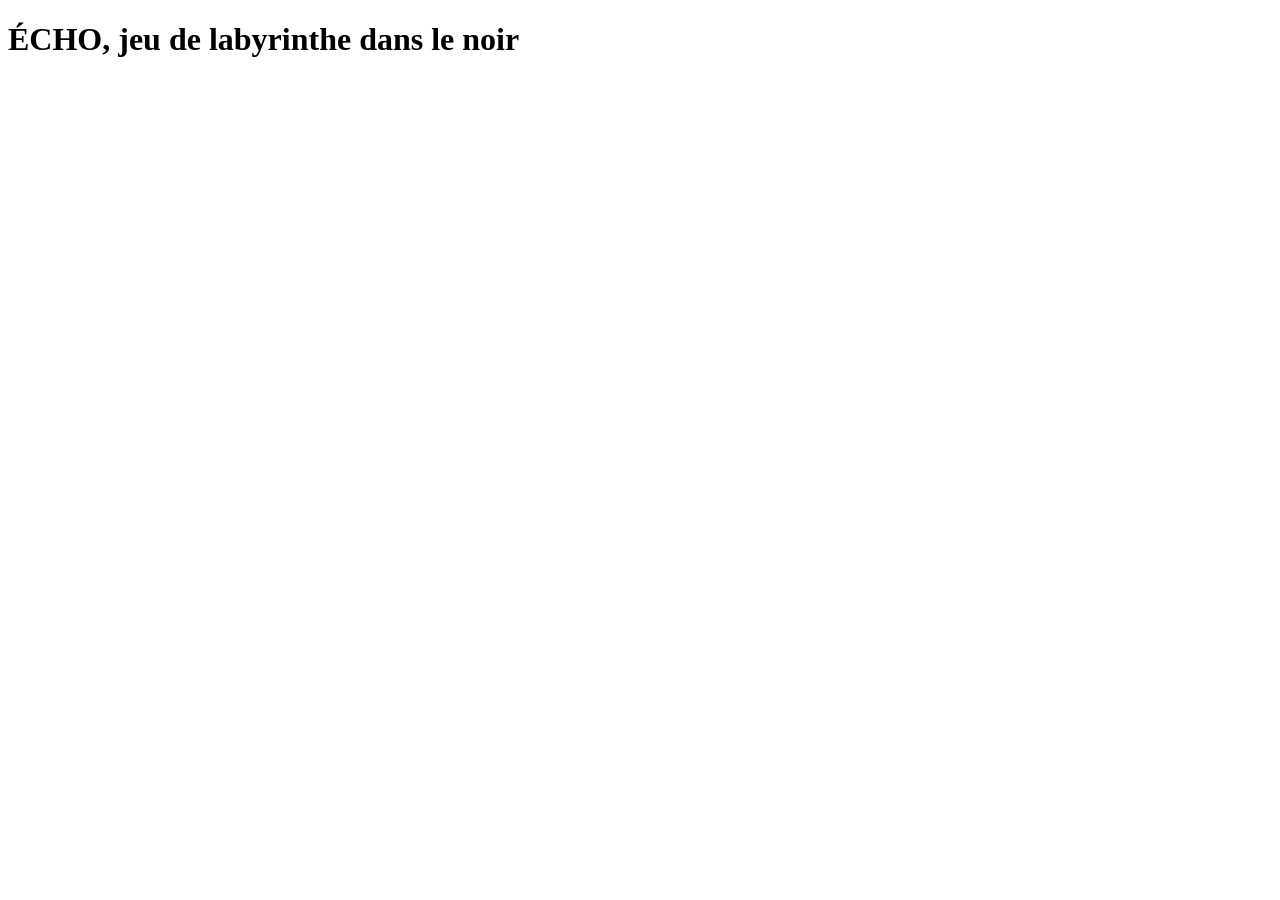
==== index.html @ 48f9ab38 "Déménagement vers https://echo-jeu.github.io/ - URLs absolues (canonical, og, JSON-LD, sitemap, URL " ====
<!doctype html>
<html lang="fr">
<head>
<meta charset="utf-8">
<meta name="viewport" content="width=device-width,initial-scale=1,viewport-fit=cover">
<meta http-equiv="Content-Security-Policy" content="default-src 'self'; script-src 'self' 'sha256-aKx4KvYZbRaoAEg0TNsej1AkMDR6+9gDLhIPtp+eLx0=' https://gc.zgo.at; style-src 'self' 'unsafe-inline'; img-src 'self' data: blob: https://aulit42369.goatcounter.com; media-src 'self' data: blob:; font-src 'self' data:; connect-src 'self' data: blob: https://aulit42369.goatcounter.com; worker-src 'self'; manifest-src 'self'; object-src 'none'; base-uri 'none'; form-action 'none'">
<title>Jeu de labyrinthe dans le noir, guidé par l'écho | ÉCHO</title>
<meta name="description" content="Tu avances dans un labyrinthe plongé dans le noir. Chaque écho montre les murs un instant, mais il attire aussi les Ombres.">
<meta name="theme-color" content="#05070a">
<meta name="mobile-web-app-capable" content="yes">
<meta name="apple-mobile-web-app-capable" content="yes">
<meta name="apple-mobile-web-app-status-bar-style" content="black-translucent">
<meta name="apple-mobile-web-app-title" content="ÉCHO">
<link rel="manifest" href="manifest.webmanifest">
<link rel="icon" type="image/png" href="icons/icon-192.png">
<link rel="apple-touch-icon" href="icons/icon-192.png">
<link rel="canonical" href="https://echo-jeu.github.io/">
<meta property="og:type" content="website">
<meta property="og:site_name" content="ÉCHO">
<meta property="og:locale" content="fr_FR">
<meta property="og:title" content="Jeu de labyrinthe dans le noir, guidé par l'écho | ÉCHO">
<meta property="og:description" content="Tu avances dans un labyrinthe plongé dans le noir. Chaque écho montre les murs un instant, mais il attire aussi les Ombres.">
<meta property="og:url" content="https://echo-jeu.github.io/">
<meta property="og:image" content="https://echo-jeu.github.io/og-image.png">
<meta property="og:image:width" content="1200">
<meta property="og:image:height" content="630">
<meta property="og:image:alt" content="ÉCHO : une onde cyan qui se propage dans le noir">
<meta name="twitter:card" content="summary_large_image">
<link rel="stylesheet" href="css/echo.css">
</head>
<body>
<main>
<h1 class="sr">ÉCHO, jeu de labyrinthe dans le noir</h1>
<noscript><p style="position:relative;z-index:3;max-width:34em;margin:0 auto;padding:24px;font:16px/1.5 system-ui,sans-serif;color:#fff">ÉCHO est un jeu de labyrinthe dans le noir : lance un écho pour révéler les murs, écoute les sons et échappe aux Ombres. Jeu sonore gratuit, jouable hors ligne sur Android et dans le navigateur. Active JavaScript pour jouer.</p></noscript>
<canvas id="echo" tabindex="0" aria-label="ÉCHO, jeu de labyrinthe dans le noir"></canvas>
<a id="lienLegal" href="privacy.html" hidden></a>
<div id="defiFin" hidden>
  <pre id="defiApercu" role="img"></pre>
  <button id="defiPartager" type="button"></button>
  <button id="defiImage" type="button"></button>
  <p id="defiEtat" role="status" aria-live="polite"></p>
  <div id="defiCopie" hidden><label id="defiLabel" for="defiTexte"></label><textarea id="defiTexte" readonly rows="6"></textarea></div>
</div>
</main>
<script src="defi.js"></script>
<script src="share-card.js"></script>
<script src="autres-jeux.js"></script>
<script src="js/i18n.js"></script>
<script src="js/reglages.js"></script>
<script src="js/labyrinthe.js"></script>
<script src="js/sons.js"></script>
<script src="js/appareil.js"></script>
<script src="js/etat.js"></script>
<script src="js/entrees.js"></script>
<script src="js/niveau.js"></script>
<script src="js/logique.js"></script>
<script src="js/echos.js"></script>
<script src="js/ombres.js"></script>
<script src="js/rendu.js"></script>
<script src="js/ecrans.js"></script>
<script src="js/defi-ecran.js"></script>
<script src="js/boucle.js"></script>
<script type="application/ld+json">
{
  "@context": "https://schema.org",
  "@type": "VideoGame",
  "name": "ÉCHO",
  "url": "https://echo-jeu.github.io/",
  "description": "Tu avances dans un labyrinthe plongé dans le noir. Chaque écho montre les murs un instant, mais il attire aussi les Ombres.",
  "image": "https://echo-jeu.github.io/og-image.png",
  "inLanguage": [
    "fr",
    "en",
    "es",
    "de",
    "it",
    "pt",
    "ja"
  ],
  "genre": [
    "Labyrinthe",
    "Jeu sonore",
    "Arcade"
  ],
  "gamePlatform": [
    "Android",
    "Navigateur web"
  ],
  "applicationCategory": "GameApplication",
  "operatingSystem": "Android, Web",
  "isAccessibleForFree": true,
  "offers": {
    "@type": "Offer",
    "price": "0",
    "priceCurrency": "EUR"
  },
  "author": {
    "@type": "Person",
    "name": "Aulit42369",
    "url": "https://aulit42369.github.io/Site/"
  }
}
</script>
<!-- Statistiques sans cookie (GoatCounter, chemins /echo/…) : web public github.io seulement, jamais dans l'appli ni en local ; opposition : localStorage.skipgc (bouton de privacy.html). Empreinte sha256 dans la CSP : à recalculer si ce script change. -->
<script>(function(){try{if(!/(^|\.)github\.io$/.test(location.hostname)||localStorage.getItem('skipgc')==='t')return}catch(e){return}window.goatcounter={path:function(p){return '/echo'+p}};var s=document.createElement('script');s.async=true;s.crossOrigin='anonymous';s.integrity='sha384-nRw6qfbWyJha9LhsOtSb2YJDyZdKvvCFh0fJYlkquSFjUxp9FVNugbfy8q1jdxI+';s.src='https://gc.zgo.at/count.v4.js';s.setAttribute('data-goatcounter','https://aulit42369.goatcounter.com/count');document.head.appendChild(s)})()</script>
</body>
</html>
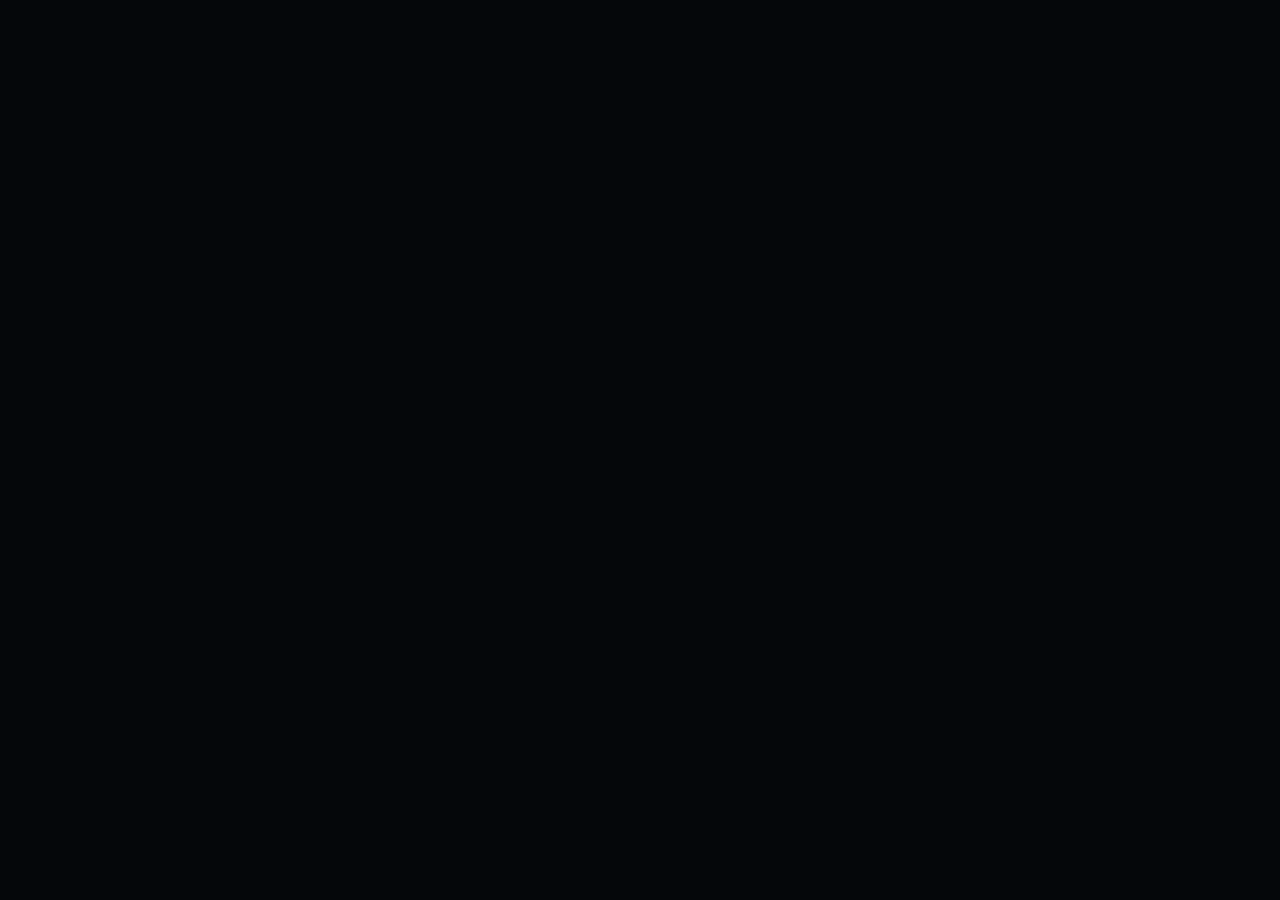
==== commit b822510e: "Audit du 18/11 : bouton Retour du téléphone qui revient au menu (ouvre la pause en partie), même pau" ====
--- a/index.html
+++ b/index.html
@@ -3,7 +3,7 @@
 <head>
 <meta charset="utf-8">
 <meta name="viewport" content="width=device-width,initial-scale=1,viewport-fit=cover">
-<meta http-equiv="Content-Security-Policy" content="default-src 'self'; script-src 'self' 'sha256-aKx4KvYZbRaoAEg0TNsej1AkMDR6+9gDLhIPtp+eLx0=' https://gc.zgo.at; style-src 'self' 'unsafe-inline'; img-src 'self' data: blob: https://aulit42369.goatcounter.com; media-src 'self' data: blob:; font-src 'self' data:; connect-src 'self' data: blob: https://aulit42369.goatcounter.com; worker-src 'self'; manifest-src 'self'; object-src 'none'; base-uri 'none'; form-action 'none'">
+<meta http-equiv="Content-Security-Policy" content="default-src 'self'; script-src 'self' https://gc.zgo.at; style-src 'self'; img-src 'self' data: https://aulit42369.goatcounter.com; media-src 'self'; font-src 'self'; connect-src 'self' https://aulit42369.goatcounter.com; worker-src 'self'; manifest-src 'self'; object-src 'none'; base-uri 'none'; form-action 'none'">
 <title>Jeu de labyrinthe dans le noir, guidé par l'écho | ÉCHO</title>
 <meta name="description" content="Tu avances dans un labyrinthe plongé dans le noir. Chaque écho montre les murs un instant, mais il attire aussi les Ombres.">
 <meta name="theme-color" content="#05070a">
@@ -14,26 +14,56 @@
 <link rel="manifest" href="manifest.webmanifest">
 <link rel="icon" type="image/png" href="icons/icon-192.png">
 <link rel="apple-touch-icon" href="icons/icon-192.png">
-<link rel="canonical" href="https://echo-jeu.github.io/">
+<link rel="canonical" href="https://echo.aulit42369.fr/">
 <meta property="og:type" content="website">
 <meta property="og:site_name" content="ÉCHO">
 <meta property="og:locale" content="fr_FR">
 <meta property="og:title" content="Jeu de labyrinthe dans le noir, guidé par l'écho | ÉCHO">
 <meta property="og:description" content="Tu avances dans un labyrinthe plongé dans le noir. Chaque écho montre les murs un instant, mais il attire aussi les Ombres.">
-<meta property="og:url" content="https://echo-jeu.github.io/">
-<meta property="og:image" content="https://echo-jeu.github.io/og-image.png">
+<meta property="og:url" content="https://echo.aulit42369.fr/">
+<meta property="og:image" content="https://echo.aulit42369.fr/og-image.png">
 <meta property="og:image:width" content="1200">
 <meta property="og:image:height" content="630">
 <meta property="og:image:alt" content="ÉCHO : une onde cyan qui se propage dans le noir">
 <meta name="twitter:card" content="summary_large_image">
 <link rel="stylesheet" href="css/echo.css">
+<!-- Préchargement : la CSP en <meta> empêche Chrome de repérer les scripts en avance (chargés un par un sinon) -->
+<link rel="preload" href="defi.js" as="script">
+<link rel="preload" href="share-card.js" as="script">
+<link rel="preload" href="autres-jeux.js" as="script">
+<link rel="preload" href="js/i18n.js" as="script">
+<link rel="preload" href="js/textes-web.js" as="script">
+<link rel="preload" href="js/reglages.js" as="script">
+<link rel="preload" href="js/labyrinthe.js" as="script">
+<link rel="preload" href="js/sons.js" as="script">
+<link rel="preload" href="js/appareil.js" as="script">
+<link rel="preload" href="js/etat.js" as="script">
+<link rel="preload" href="js/entrees.js" as="script">
+<link rel="preload" href="js/niveau.js" as="script">
+<link rel="preload" href="js/logique.js" as="script">
+<link rel="preload" href="js/echos.js" as="script">
+<link rel="preload" href="js/ombres.js" as="script">
+<link rel="preload" href="js/rendu.js" as="script">
+<link rel="preload" href="js/ecrans.js" as="script">
+<link rel="preload" href="js/defi-ecran.js" as="script">
+<link rel="preload" href="js/pause.js" as="script">
+<link rel="preload" href="js/boucle.js" as="script">
+<link rel="preload" href="js/stats.js" as="script">
 </head>
 <body>
 <main>
 <h1 class="sr">ÉCHO, jeu de labyrinthe dans le noir</h1>
-<noscript><p style="position:relative;z-index:3;max-width:34em;margin:0 auto;padding:24px;font:16px/1.5 system-ui,sans-serif;color:#fff">ÉCHO est un jeu de labyrinthe dans le noir : lance un écho pour révéler les murs, écoute les sons et échappe aux Ombres. Jeu sonore gratuit, jouable hors ligne sur Android et dans le navigateur. Active JavaScript pour jouer.</p></noscript>
+<noscript><p class="noscript">ÉCHO est un jeu de labyrinthe dans le noir : lance un écho pour révéler les murs, écoute les sons et échappe aux Ombres. Jeu sonore gratuit, jouable hors ligne sur Android et dans le navigateur. Active JavaScript pour jouer.</p></noscript>
 <canvas id="echo" tabindex="0" aria-label="ÉCHO, jeu de labyrinthe dans le noir"></canvas>
 <a id="lienLegal" href="privacy.html" hidden></a>
+<div id="menuA11y"></div>
+<button id="pauseBtn" type="button" aria-label="Pause" hidden></button>
+<div id="pause" role="dialog" aria-modal="true" aria-labelledby="pauseTitre" hidden>
+  <h2 id="pauseTitre">PAUSE</h2>
+  <button id="pauseReprendre" type="button">REPRENDRE</button>
+  <button id="pauseRecommencer" type="button">RECOMMENCER</button>
+  <button id="pauseMenu" type="button">MENU</button>
+</div>
 <div id="defiFin" hidden>
   <pre id="defiApercu" role="img"></pre>
   <button id="defiPartager" type="button"></button>
@@ -46,6 +76,7 @@
 <script src="share-card.js"></script>
 <script src="autres-jeux.js"></script>
 <script src="js/i18n.js"></script>
+<script src="js/textes-web.js"></script>
 <script src="js/reglages.js"></script>
 <script src="js/labyrinthe.js"></script>
 <script src="js/sons.js"></script>
@@ -59,15 +90,16 @@
 <script src="js/rendu.js"></script>
 <script src="js/ecrans.js"></script>
 <script src="js/defi-ecran.js"></script>
+<script src="js/pause.js"></script>
 <script src="js/boucle.js"></script>
 <script type="application/ld+json">
 {
   "@context": "https://schema.org",
   "@type": "VideoGame",
   "name": "ÉCHO",
-  "url": "https://echo-jeu.github.io/",
+  "url": "https://echo.aulit42369.fr/",
   "description": "Tu avances dans un labyrinthe plongé dans le noir. Chaque écho montre les murs un instant, mais il attire aussi les Ombres.",
-  "image": "https://echo-jeu.github.io/og-image.png",
+  "image": "https://echo.aulit42369.fr/og-image.png",
   "inLanguage": [
     "fr",
     "en",
@@ -97,11 +129,11 @@
   "author": {
     "@type": "Person",
     "name": "Aulit42369",
-    "url": "https://aulit42369.github.io/Site/"
+    "url": "https://aulit42369.fr/Site/"
   }
 }
 </script>
-<!-- Statistiques sans cookie (GoatCounter, chemins /echo/…) : web public github.io seulement, jamais dans l'appli ni en local ; opposition : localStorage.skipgc (bouton de privacy.html). Empreinte sha256 dans la CSP : à recalculer si ce script change. -->
-<script>(function(){try{if(!/(^|\.)github\.io$/.test(location.hostname)||localStorage.getItem('skipgc')==='t')return}catch(e){return}window.goatcounter={path:function(p){return '/echo'+p}};var s=document.createElement('script');s.async=true;s.crossOrigin='anonymous';s.integrity='sha384-nRw6qfbWyJha9LhsOtSb2YJDyZdKvvCFh0fJYlkquSFjUxp9FVNugbfy8q1jdxI+';s.src='https://gc.zgo.at/count.v4.js';s.setAttribute('data-goatcounter','https://aulit42369.goatcounter.com/count');document.head.appendChild(s)})()</script>
+<!-- Statistiques sans cookie (GoatCounter, chemins /echo/…) : web public (echo.aulit42369.fr ou github.io) seulement, jamais dans l'appli ni en local ; opposition : localStorage.skipgc (bouton de privacy.html). Code dans js/stats.js (CSP sans script en ligne). -->
+<script src="js/stats.js"></script>
 </body>
 </html>
--- a/css/echo.css
+++ b/css/echo.css
@@ -0,0 +1,92 @@
+/* Jeu plein écran sur canvas ; un seul univers visuel sombre, quel que soit le thème. */
+:root { --bg: #05070a; --fg: #ffffff; color-scheme: dark; }
+html, body { margin: 0; height: 100%; background: var(--bg); color: var(--fg); overflow: hidden;
+  overscroll-behavior: none; -webkit-user-select: none; user-select: none;
+  -webkit-touch-callout: none; -webkit-tap-highlight-color: transparent; }
+canvas { display: block; position: fixed; inset: 0; width: 100%; height: 100%; touch-action: none; outline: none; }
+/* contour du canvas seulement au clavier (classe posée par js/entrees.js) : au doigt, il entourait tout l'écran */
+html.clavier canvas:focus-visible { outline: 2px solid #5cf2ff; outline-offset: -4px; }
+.noscript { position: relative; z-index: 3; max-width: 34em; margin: 0 auto; padding: 24px; font: 16px/1.5 system-ui, sans-serif; color: #fff; }
+/* Fin du défi du jour : seul élément HTML posé sur le canvas, dans la palette néon du jeu */
+#defiFin { position: fixed; left: 50%; bottom: max(20px, env(safe-area-inset-bottom)); transform: translateX(-50%);
+  width: min(340px, calc(100% - 32px)); display: flex; flex-direction: column; gap: 10px; z-index: 2;
+  font-family: system-ui, -apple-system, "Segoe UI", Roboto, "Helvetica Neue", sans-serif; }
+#defiFin[hidden], #defiCopie[hidden] { display: none; }
+/* Lien vers privacy.html, en bas de l'écran Options (même place et même taille dans les 4 jeux) */
+#lienLegal { position: fixed; bottom: max(10px, env(safe-area-inset-bottom)); left: 50%; transform: translateX(-50%); z-index: 2;
+  display: flex; align-items: center; min-height: 44px; padding: 0 14px; box-sizing: border-box;
+  color: rgba(255, 255, 255, .8); font: 400 14px/1.2 system-ui, -apple-system, "Segoe UI", Roboto, sans-serif; letter-spacing: .04em;
+  text-decoration: underline; text-underline-offset: 3px; white-space: nowrap; }
+#lienLegal[hidden] { display: none; }
+.sr { position: absolute; width: 1px; height: 1px; overflow: hidden; clip: rect(0 0 0 0); white-space: nowrap; }
+#lienLegal:focus-visible { outline: 2px solid #5cf2ff; outline-offset: 2px; border-radius: 6px; }
+#defiApercu { margin: 0; padding: 12px 16px; border: 1px solid rgba(255, 201, 77, .3); border-radius: 18px;
+  background: rgba(5, 7, 10, .86); box-shadow: inset 0 0 22px rgba(92, 242, 255, .06);
+  font: 13px/1.5 ui-monospace, Consolas, monospace; white-space: pre-wrap; overflow-wrap: anywhere; }
+#defiPartager { min-height: 52px; padding: 0 20px; border-radius: 26px; border: 1.5px solid #ffc94d; cursor: pointer;
+  background: rgba(255, 201, 77, .12); color: #ffc94d; font-family: inherit; font-size: 14px; font-weight: 300;
+  letter-spacing: .18em; text-transform: uppercase; box-shadow: 0 0 26px rgba(255, 201, 77, .22); }
+#defiPartager:active { background: rgba(255, 201, 77, .22); }
+/* Partage en image (carte 1080×1920, share-card.js) : bouton secondaire, cyan */
+#defiImage { min-height: 48px; padding: 0 20px; border-radius: 24px; border: 1px solid rgba(92, 242, 255, .55); cursor: pointer;
+  background: rgba(5, 7, 10, .86); color: #5cf2ff; font-family: inherit; font-size: 13px; font-weight: 300;
+  letter-spacing: .18em; text-transform: uppercase; box-shadow: 0 0 20px rgba(92, 242, 255, .14); }
+#defiImage:active { background: rgba(92, 242, 255, .16); }
+#defiImage:focus-visible { outline: 2px solid #5cf2ff; outline-offset: 3px; }
+#defiPartager:focus-visible, #defiTexte:focus-visible { outline: 2px solid #5cf2ff; outline-offset: 3px; }
+#defiEtat { min-height: 1.3em; margin: 0; text-align: center; color: #5cf2ff; font-size: 13px; letter-spacing: .06em; }
+#defiCopie { display: flex; flex-direction: column; gap: 6px; color: rgba(255, 255, 255, .75); font-size: 13px; }
+#defiTexte { -webkit-user-select: text; user-select: text; resize: none; padding: 10px 12px; border-radius: 12px;
+  border: 1px solid rgba(92, 242, 255, .4); background: #05070a; color: #fff; font: 12px/1.45 ui-monospace, Consolas, monospace; }
+/* Bouton pause (coin haut gauche, 44 px) : deux barres dessinées, dans le style des pastilles du jeu */
+#pauseBtn { position: fixed; top: max(10px, env(safe-area-inset-top)); left: max(10px, env(safe-area-inset-left)); z-index: 2;
+  width: 44px; height: 44px; padding: 0; border-radius: 50%; border: 1px solid rgba(92, 242, 255, .38); background: rgba(5, 7, 10, .6);
+  cursor: pointer; box-shadow: 0 0 18px rgba(92, 242, 255, .12); }
+#pauseBtn::before, #pauseBtn::after { content: ""; position: absolute; top: 14px; width: 4px; height: 16px; border-radius: 2px; background: rgba(255, 255, 255, .85); }
+#pauseBtn::before { left: 15px; } #pauseBtn::after { right: 15px; }
+#pauseBtn:active { background: rgba(92, 242, 255, .16); }
+#pauseBtn[hidden], #pause[hidden] { display: none; }
+/* Feuille de pause : Reprendre / Recommencer / Menu */
+#pause { position: fixed; inset: 0; z-index: 4; display: flex; flex-direction: column; align-items: center; justify-content: center; gap: 14px;
+  padding: max(24px, env(safe-area-inset-top)) 16px max(24px, env(safe-area-inset-bottom));
+  background: radial-gradient(circle at 50% 45%, rgba(14, 30, 36, .96), rgba(5, 7, 10, .97) 60%); color: #fff;
+  font-family: system-ui, -apple-system, "Segoe UI", Roboto, "Helvetica Neue", sans-serif; }
+#pause h2 { margin: 0 0 10px; font-size: 22px; font-weight: 300; letter-spacing: .5em; text-indent: .5em; text-transform: uppercase; }
+#pause button { width: min(320px, 100%); min-height: 52px; padding: 0 20px; border-radius: 26px; cursor: pointer; font: 400 14px system-ui, sans-serif;
+  letter-spacing: .22em; text-transform: uppercase; background: #05070a; }
+#pauseReprendre { border: 1.5px solid #ffc94d; color: #ffc94d; background: linear-gradient(rgba(255, 201, 77, .12), rgba(255, 201, 77, .12)), #05070a !important; box-shadow: 0 0 26px rgba(255, 201, 77, .22); }
+#pauseRecommencer { border: 1px solid rgba(92, 242, 255, .55); color: #5cf2ff; box-shadow: 0 0 20px rgba(92, 242, 255, .14); }
+#pauseMenu { border: 1.5px solid rgba(255, 255, 255, .4); color: #fff; }
+#pause button:active { filter: brightness(1.3); }
+#pauseBtn:focus-visible, #pause button:focus-visible { outline: 2px solid #5cf2ff; outline-offset: 3px; }
+/* Boutons HTML transparents posés sur les boutons dessinés (accueil, options) : lecteurs d'écran, clavier, doigt */
+#menuA11y button { position: fixed; z-index: 1; margin: 0; padding: 0; border: 0; border-radius: 24px; background: transparent;
+  color: transparent; font-size: 1px; cursor: pointer; -webkit-tap-highlight-color: transparent; }
+#menuA11y button:focus-visible { outline: 2px solid #5cf2ff; outline-offset: 2px; }
+/* Pastille et panneau « autres jeux » (autres-jeux.js) : ici et non plus injectés en <style> (CSP sans 'unsafe-inline') */
+#autresBtn { position: fixed; top: max(10px, env(safe-area-inset-top)); right: max(10px, env(safe-area-inset-right)); z-index: 2;
+  min-height: 44px; padding: 0 16px; border-radius: 22px; border: 1px solid rgba(92,242,255,.38); background: rgba(5,7,10,.6);
+  color: rgba(255,255,255,.85); font: 400 13px/1 system-ui, -apple-system, "Segoe UI", Roboto, sans-serif; letter-spacing: .16em;
+  text-transform: uppercase; cursor: pointer; box-shadow: 0 0 18px rgba(92,242,255,.12); }
+#autresBtn[hidden], #autres[hidden] { display: none; }
+#autres { position: fixed; inset: 0; z-index: 3; display: flex; flex-direction: column; align-items: center; justify-content: center;
+  gap: 14px; padding: max(24px, env(safe-area-inset-top)) 16px max(24px, env(safe-area-inset-bottom)); overflow-y: auto;
+  background: radial-gradient(circle at 50% 18%, rgba(92,242,255,.10), rgba(5,7,10,.97) 55%); color: #fff;
+  font-family: system-ui, -apple-system, "Segoe UI", Roboto, "Helvetica Neue", sans-serif; }
+#autres h2 { margin: 0 0 4px; font-size: 15px; font-weight: 300; letter-spacing: .3em; text-transform: uppercase; text-align: center; }
+#autres .note { margin: 0 0 6px; font-size: 13px; letter-spacing: .06em; color: rgba(255,255,255,.7); }
+#autres a { position: relative; display: block; width: min(360px, 100%); box-sizing: border-box; padding: 18px 54px 18px 22px;
+  border-radius: 22px; border: 1px solid var(--c); background: rgba(5,7,10,.8); text-decoration: none; color: #fff; overflow: hidden;
+  box-shadow: 0 0 24px color-mix(in srgb, var(--c) 18%, transparent), inset 0 0 22px color-mix(in srgb, var(--c) 7%, transparent); }
+#autres a::before { content: ""; position: absolute; right: -38px; top: 50%; width: 110px; height: 110px; transform: translateY(-50%);
+  border-radius: 50%; border: 1px solid var(--c); opacity: .35; box-shadow: 0 0 0 14px rgba(5,7,10,.0), 0 0 0 15px var(--c); }
+#autres a::after { content: "↗"; position: absolute; right: 20px; top: 50%; transform: translateY(-50%); color: var(--c); font-size: 18px; }
+#autres b { display: block; font-weight: 300; font-size: 16px; letter-spacing: .3em; text-transform: uppercase; color: var(--c); }
+#autres span { display: block; margin-top: 6px; font-size: 13px; line-height: 1.4; color: rgba(255,255,255,.8); }
+#autres a:active { background: rgba(92,242,255,.08); }
+#autres button { margin-top: 8px; min-height: 48px; padding: 0 28px; border-radius: 24px; border: 1.5px solid rgba(255,255,255,.4);
+  background: transparent; color: #fff; font: 400 13px system-ui, sans-serif; letter-spacing: .3em; text-transform: uppercase; cursor: pointer; }
+#autresBtn:focus-visible, #autres a:focus-visible, #autres button:focus-visible { outline: 2px solid #5cf2ff; outline-offset: 3px; }
+@media (prefers-reduced-motion: reduce) {
+  *, *::before, *::after { animation-duration: .01ms !important; animation-iteration-count: 1 !important; transition-duration: .01ms !important; }
+}
